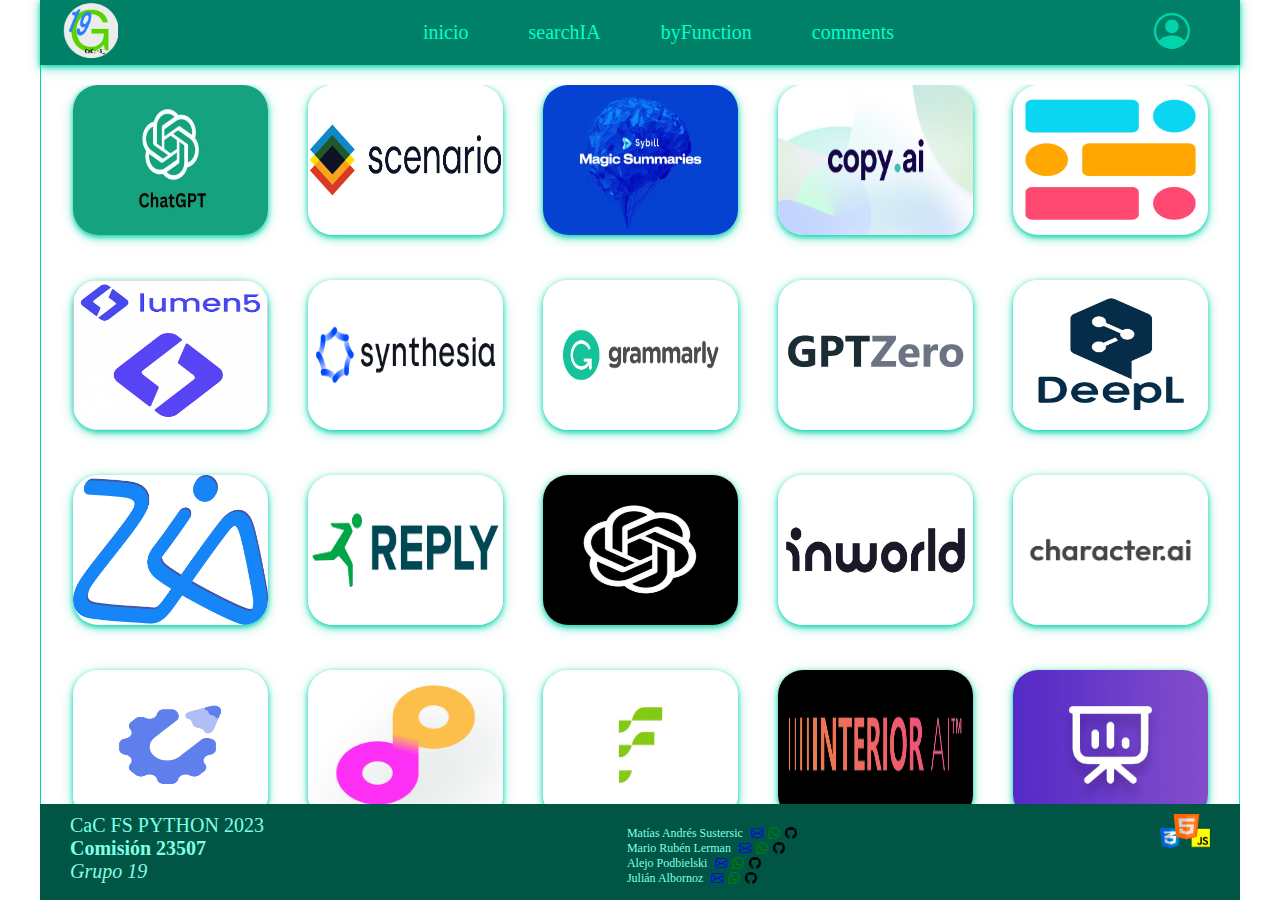
==== index.html @ d44023d2 "primer commit restyling" ====
<!DOCTYPE html>
<html lang="es-AR">

<head>
  <meta charset="UTF-8">
  <title>One Site, All Artificial Intelligence</title>
  <link rel="icon" type="image/x-icon" href="../assets/media/icons/logo_g19.png">
  <meta name="viewport" content="user-scalable=no, width=device-width, initial-scale=1">
  <meta name="keywords" content="">
  <meta name="description" content="Front-End del trabajo práctico del curso Full-Stack Python 2023 2C - Codo a Codo">
  <meta name="author" content="Valentín, Matías, Julián, Mario">

  <link rel="stylesheet" href="./assets/css/styles.css" />
</head>

<body>
  <header id="headerPri">

    <a id="logoSitio" href="https://net-m.myddns.me">
      <img src="./assets/media/icons/logo_g19.png" width="55" height="55" alt="Logo del Portfolio - Grupo-19"
        title="Grupo-19" />
    </a>
    <h1>IAs list</h1>
    <nav id="menuPri">
      <ul>
        <li><a href="./index.html">inicio</a></li>
        <li><a href="./pages/searchIA.html">searchIA</a></li>
        <li><a href="./pages/byFunction.html">byFunction</a></li>
        <li><a href="./pages/comments.html">comments</a></li>
        <li><a href="./pages/forms/fLogin.html"><i class="bi bi-person-circle"></i></a></li>
      </ul>
    </nav>

    <button id="btnMenuPri" type="button"></button>

  </header>

  <main>
    <section>
      <ul id="iaList">
        <li>
          <a href="https://openai.com/gpt-4" target="_blank">
            <img src="./assets/media/images/chatGPT.jpg" title="Chat GPT-4" alt="Chat GPT-4 site" />
          </a>
        </li>
        <li>
          <a href="https://www.scenario.com/" target="_blank">
            <img src="./assets/media/images/scenario.jpg" title="Scenario" alt="Scenario site" />
          </a>
        </li>
        <li>
          <a href="https://www.sybill.ai/magic-summary" target="_blank">
            <img src="./assets/media/images/sybill.jpg" title="Magic Summaries by Sybill"
              alt="Magic Summaries by Sybill site" />
          </a>
        </li>
        <li>
          <a href="https://www.copy.ai/?via=bryan-koch&gclid=CjwKCAjw6p-oBhAYEiwAgg2PglM3C4qukuNJzCK2gYMbpjJfMgiFEN0DsaTI5_hdsgLRV5ZXaz-fABoCtgoQAvD_BwE"
            target="_blank">
            <img src="./assets/media/images/copyai.jpg" title="Copy Ai" alt="Copy.ai site" />
          </a>
        </li>
        <li>
          <a href="https://debuild.app/" target="_blank">
            <img src="./assets/media/images/debuild.png" title="Debuild" alt="Debuild site" />
          </a>
        </li>
        <li>
          <a href="https://lumen5.com/" target="_blank">
            <img src="./assets/media/images/lumen5.webp" title="Lumen 5" alt="Lumen 5 site" />
          </a>
        </li>
        <li>
          <a href="https://www.synthesia.io/" target="_blank">
            <img src="./assets/media/images/synthesia.jpg" title="Sinthesia" alt="Synthesia site" />
          </a>
        </li>
        <li>
          <a href="https://www.grammarly.com/grammar-check" target="_blank">
            <img src="./assets/media/images/grammarly.webp" title="Grammarly" alt="Grammarly site" />
          </a>
        </li>
        <li>
          <a href="https://gptzero.me/" target="_blank">
            <img src="./assets/media/images/gptzero.svg" title="GPTZero" alt="GPTZero site" />
          </a>
        </li>
        <li>
          <a href="https://www.deepl.com/es/translator" target="_blank">
            <img src="./assets/media/images/deepl.png" title="Deep L" alt="Depp L site" />
          </a>
        </li>
        <li>
          <a href="https://www.zoho.com/es-xl/zia/" target="_blank">
            <img src="./assets/media/images/zohozia.png" title="Zoho Zia" alt="Zoho Zia site" />
          </a>
        </li>
        <li>
          <a href="https://replylatam.com/" target="_blank">
            <img src="./assets/media/images/reply.jpg" title="Reply" alt="Reply site" />
          </a>
        </li>
        <li>
          <a href="https://openai.com/dall-e-2" target="_blank">
            <img src="./assets/media/images/dall-e.webp" title="Dall-E" alt="DALL-E site">
          </a>
        </li>
        <li>
          <a href="https://inworld.ai/" target="_blank">
            <img src="./assets/media/images/inworld.jpeg" title="InWorld" alt="Inworld site" />
          </a>
        </li>
        <li>
          <a href="https://beta.character.ai/" target="_blank">
            <img src="./assets/media/images/characterai.png" title="Character Ai" alt="Character ai site" />
          </a>
        </li>
        <li>
          <a href="https://copycreator.com/" target="_blank">
            <img src="./assets/media/images/copycreator.png" title="Copy Creator" alt="Copy Creator site" />
          </a>
        </li>
        <li>
          <a href="https://donotpay.com/" target="_blank">
            <img src="./assets/media/images/donotpay.png" title="DoNotPay" alt="DoNotPay site" />
          </a>
        </li>
        <li>
          <a href="https://withflair.ai./" target="_blank">
            <img src="./assets/media/images/flair.webp" title="Flair" alt="Flair site" />
          </a>
        </li>
        <li>
          <a href="https://interiorai.com/" target="_blank">
            <img src="./assets/media/images/interiorai.webp" title="Interior AI site" alt="Interior AI">
          </a>
        </li>
        <li>
          <a href="https://www.slidesai.io/es" target="_blank">
            <img src="./assets/media/images/slidesai.jpg" title="SlidesAI" alt="SlidesAI site" />
          </a>
        </li>
        <li>
          <a href="https://www.speak.com/es/es" target="_blank">
            <img src="./assets/media/images/speak.png" title="Speak" alt=">Speak site" />
          </a>
        </li>
        <li>
          <a href="https://consensus.app/" target="_blank">
            <img src="./assets/media/images/consensus.png" title="Consensus" alt="Consensus site" />
          </a>
        </li>
        <li>
          <a href="https://stockimg.ai/" target="_blank">
            <img src="./assets/media/images/stockimgai.jpg" title="Stockimg" alt="Stockimg.ai site" />
          </a>
        </li>
        <li>
          <a href="https://www.bing.com/" target="_blank">
            <img src="./assets/media/images/bingchat.png" title="Bing Chat" alt="Bing Chat site" />
          </a>
        </li>
        <li>
          <a href="https://www.luxerone.com/" target="_blank">
            <img src="./assets/media/images/luxer.webp" title="Luxer" alt="Luxer site">
          </a>
        </li>
        <li>
          <a href="https://clickup.com/" target="_blank">
            <img src="./assets/media/images/clickup.jpg" title="Clickup" alt="Clickup site">
          </a>
        </li>
        <li>
          <a href="https://www.conversica.com/" target="_blank">
            <img src="./assets/media/images/conversica.jpg" title="Conversica" alt="Conversica site">
          </a>
        </li>
      </ul>
    </section>
    <section id="comments">
      <a href="./pages/forms/fComments.html" class="bi bi-chat-right-text"> dejanos tu comentario!</a>
    </section>
  </main>

  <footer>
    <section>
      <p>CaC FS PYTHON 2023</p>
      <p><strong>Comisión 23507</strong></p>
      <p><i>Grupo 19</i></p>
    </section>

    <section>
      <article>
        <span>Matías Andrés Sustersic</span>
        <a class="bi bi-envelope" href="mailto:msuster93@gmail.com?$subject=Contacto%20desde%20IAs list"
          title="Email de Matías Andrés Sustersic"></a>
        <a class="bi bi-whatsapp" href="https://api.whatsapp.com/send?phone=5491150051266" target="_blank"
          title="Whatsapp de Matías Andrés Sustersic"></a>
        <a class="bi bi-github iconRed iconRedG icon tresSeg" href="https://github.com/msustersic" target="_blank"
          title="GitHub"></a>
      </article>
      <article>
        <span>Mario Rubén Lerman</span>
        <a class="bi bi-envelope" href="mailto:mariolerman@gmail.com?$subject=Contacto%20desde%20IAs list"
          title="Email de Mario Rubén Lerman"></a>
        <a class="bi bi-whatsapp"
          href="https://api.whatsapp.com/send?phone=5491145777353&text=Contacto%20desde%20IAs list" target="_blank"
          title="Whatsapp de Mario Lerman"></a>
        <a class="bi bi-github iconRed iconRedG icon tresSeg" href="https://github.com/Marior70" target="_blank"
          title="GitHub"></a>
      </article>
      <article>
        <span>Alejo Podbielski</span>
        <a class="bi bi-envelope" href="mailto:Alejo Podbielski@gmail.com?$subject=Contacto%20desde%20IAs list"
          title="Email de Alejo Podbielski"></a>
        <a class="bi bi-whatsapp" href="https://api.whatsapp.com/send?phone=5491124042777" target="_blank"
          title="Whatsapp de Alejo Podbielski"></a>
        <a class="bi bi-github iconRed iconRedG icon tresSeg" href="https://github.com/**********" target="_blank"
          title="GitHub"></a>
      </article>
      <article>
        <span>Julián Albornoz</span>
        <a class="bi bi-envelope" href="mailto:julian.alborno05@gmail.com?$subject=Contacto%20desde%20IAs list"
          title="Email de Julián Albornoz"></a>
        <a class="bi bi-whatsapp" href="https://api.whatsapp.com/send?phone=5491146285730" target="_blank"
          title="Whatsapp de Julián Albornoz"></a>
        <a class="bi bi-github iconRed iconRedG icon tresSeg" href="https://github.com/**********" target="_blank"
          title="GitHub"></a>
      </article>
    </section>
    <img src="./assets/media/images/logo_tecno.png" alt="Logo de CSS-3" style="width: 50px;height: 33.5px;">
  </footer>

  <script src="./assets/js/scripts.js"></script>
</body>

</html>
---- assets/css/styles.css ----
@import url("https://cdn.jsdelivr.net/npm/bootstrap-icons@1.10.5/font/bootstrap-icons.css");
@import url("header.css");
@import url("main.css");
@import url("footer.css");
@import url("fLogin.css");
@import url("fcomments.css");

@media only screen and (min-width: 576px) {
   :root {
      font-size: 20px;
   }
}

@media only screen and (min-width: 768px) {
   :root {
      font-size: 20px;
   }
}

@media only screen and (min-width: 992px) {
   :root {
      font-size: 22px;
   }
}

@media only screen and (min-width: 1200px) {
   :root {
      font-size: 24px;
   }
}

:root {
   font-size: 20px;
   /* Declaración de constantes */
   --font-base: Quicksand,
      Roboto,
      Sans-serif;
   --font-0: 0.5rem;
   --font-1: 0.6rem;
   --font-2: 0.8rem;
   --font-3: 1rem;
   --font-4: 1.2rem;
   --font-5: 1.4rem;
   --font-6: 1.6rem;
   --font-7: 1.8rem;
   --font-8: 2rem;

   --color-0: rgb(0, 43, 34);
   --color-1: rgb(0, 85, 68);
   --color-2: rgb(0, 128, 102);
   --color-3: rgb(0, 170, 136);
   --color-4: rgb(0, 212, 170);
   --color-5: rgb(0, 255, 204);
   --color-6: rgb(42, 255, 213);
   --color-7: rgb(85, 255, 221);
   --color-8: rgb(128, 255, 230);
   --color-9: rgb(170, 255, 238);
   --color-10: rgb(213, 255, 246);

   --color-0a: rgba(0, 43, 34, .8);
   --color-1a: rgba(0, 85, 68, .8);
   --color-2a: rgba(0, 128, 102, .8);
   --color-3a: rgba(0, 170, 136, .8);
   --color-4a: rgba(0, 212, 170, .8);
   --color-5a: rgba(0, 255, 204, .8);
   --color-6a: rgba(42, 255, 213, .8);
   --color-7a: rgba(85, 255, 221, .8);
   --color-8a: rgba(128, 255, 230, .9);

   --color-wsp: green;
   --color-mail: blue;
   --color-github: black;

   --sombra-0: 0 2px 5px rgba(0, 212, 170, 0.9), 0 3px 12px rgba(0, 212, 170, 0.5);
   --sombra-1: 0 1px 3px rgba(0, 212, 170, 0.9), 0 2px 5px rgba(0, 212, 170, 0.5);
   --sombra-2: 0 3px 7px rgba(0, 128, 102, 0.945), 0 2px 10px rgba(0, 128, 102, 0.74);
   --sombra-3: 0 1px 2px rgba(0, 43, 34, 0.945), 0 2px 3px rgba(0, 43, 34, 0.74);

   --color-std1: tomato;
   --color-std2: orange;
   --color-std3: dodgerblue;
   --color-std4: mediumseagreen;
   --color-std5: gray;
   --color-std6: slateblue;
   --color-std7: violet;
   --color-std8: lightgray;
}

*,
html {
   margin: 0;
   padding: 0;
   box-sizing: border-box;
}

*,
*::before,
*::after {
   box-sizing: inherit;
}

body {
   height: 100svh;
   width: 100svw;

   font-size: var(--font-size);
   color: var(--color-2);
   overflow: hidden;

   background: url(../media/images/bg-01-768x1250.png) no-repeat;
   background-attachment: fixed;
   background-size: cover;
}

/* **** Configuración Responsive **********************************************/

@media only screen and (min-width: 768px) {
   html {
      overflow: visible;
   }

   body {
      background: url(../media/images/bg-.png) no-repeat;
      background-attachment: fixed;
      background-size: cover;
   }

   body>header,
   body>main,
   body>footer {
      margin: 0 auto;
      max-width: 1200px;
   }
}

/* Large devices (992px and up) */
@media only screen and (min-width: 992px) {
   body {
      background: url(../media/images/bg-03-.png) no-repeat;
      background-attachment: fixed;
      background-size: cover;
   }
}

/* Extra large devices (1200px and up) */
@media only screen and (min-width: 1200px) {
   body {
      background: url(../media/images/bg-05-.png) no-repeat;
      background-attachment: fixed;
      background-size: cover;
   }
}
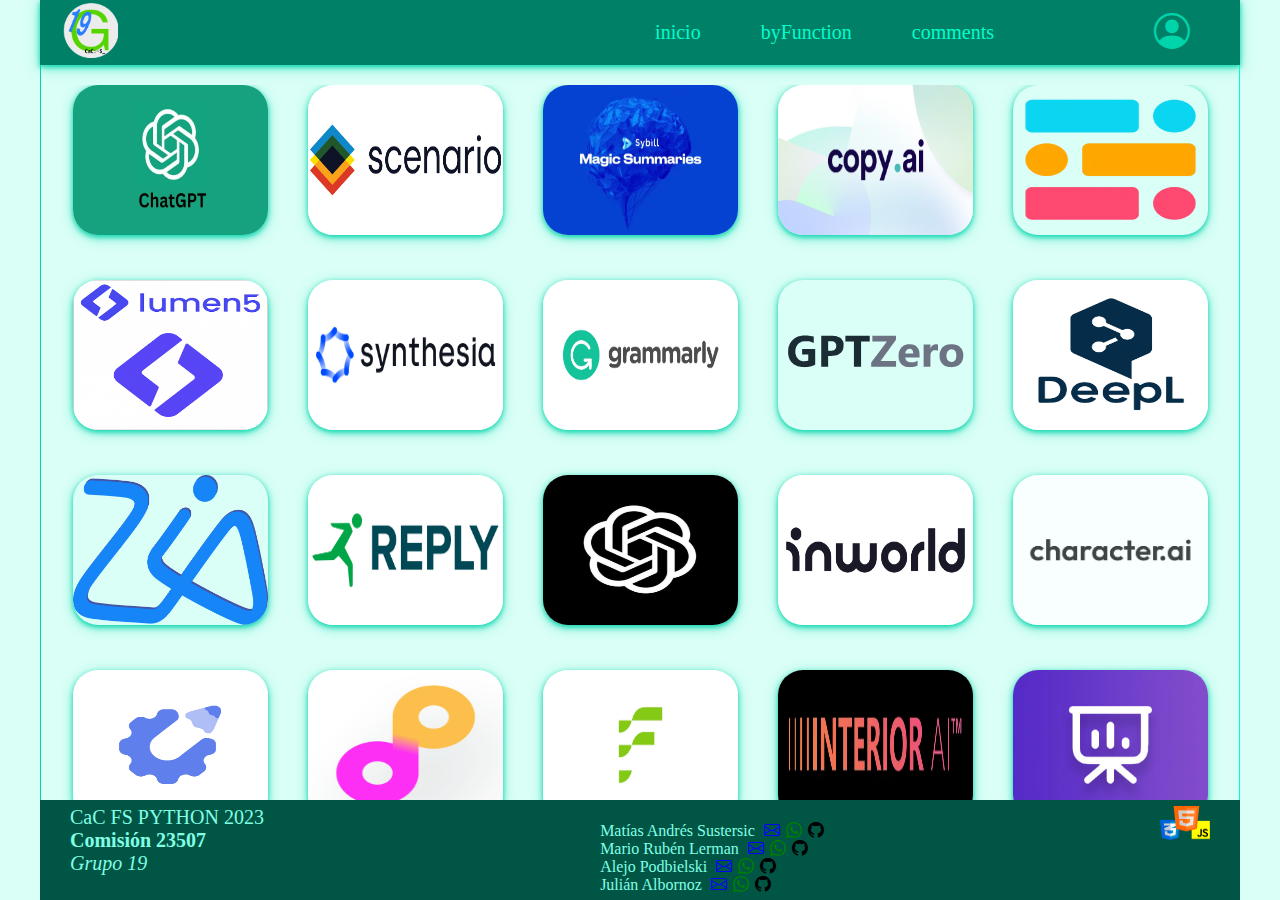
==== commit 28009080: "actualizacion" ====
--- a/index.html
+++ b/index.html
@@ -24,7 +24,7 @@
     <nav id="menuPri">
       <ul>
         <li><a href="./index.html">inicio</a></li>
-        <li><a href="./pages/searchIA.html">searchIA</a></li>
+        <!-- <li><a href="./pages/searchIA.html">searchIA</a></li> -->
         <li><a href="./pages/byFunction.html">byFunction</a></li>
         <li><a href="./pages/comments.html">comments</a></li>
         <li><a href="./pages/forms/fLogin.html"><i class="bi bi-person-circle"></i></a></li>
--- a/assets/css/styles.css
+++ b/assets/css/styles.css
@@ -65,7 +65,9 @@
    --color-5a: rgba(0, 255, 204, .8);
    --color-6a: rgba(42, 255, 213, .8);
    --color-7a: rgba(85, 255, 221, .8);
-   --color-8a: rgba(128, 255, 230, .9);
+   --color-8a: rgba(128, 255, 230, .95);
+   --color-9a: rgba(170, 255, 238, .95);
+   --color-10a: rgba(213, 255, 246, .90);
 
    --color-wsp: green;
    --color-mail: blue;
@@ -107,9 +109,10 @@
    color: var(--color-2);
    overflow: hidden;
 
-   background: url(../media/images/bg-01-768x1250.png) no-repeat;
+   background-color: var(--color-10a);
+   /* background: url(../media/images/bg-01.png) no-repeat;
    background-attachment: fixed;
-   background-size: cover;
+   background-size: cover; */
 }
 
 /* **** Configuración Responsive **********************************************/
@@ -117,12 +120,6 @@
 @media only screen and (min-width: 768px) {
    html {
       overflow: visible;
-   }
-
-   body {
-      background: url(../media/images/bg-.png) no-repeat;
-      background-attachment: fixed;
-      background-size: cover;
    }
 
    body>header,
@@ -133,20 +130,3 @@
    }
 }
 
-/* Large devices (992px and up) */
-@media only screen and (min-width: 992px) {
-   body {
-      background: url(../media/images/bg-03-.png) no-repeat;
-      background-attachment: fixed;
-      background-size: cover;
-   }
-}
-
-/* Extra large devices (1200px and up) */
-@media only screen and (min-width: 1200px) {
-   body {
-      background: url(../media/images/bg-05-.png) no-repeat;
-      background-attachment: fixed;
-      background-size: cover;
-   }
-}